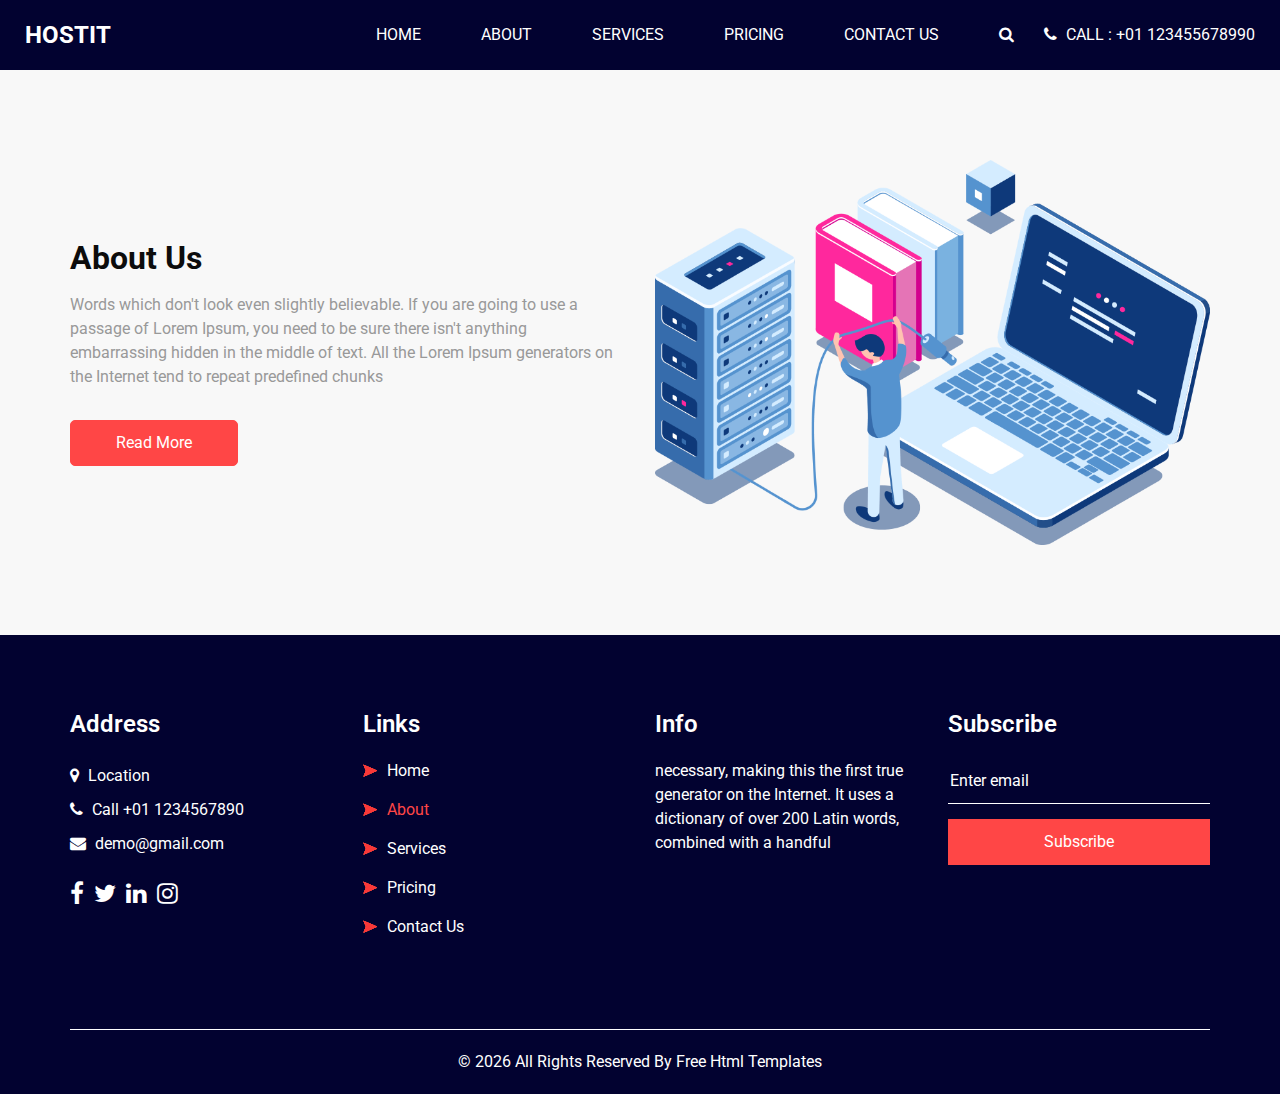
==== about.html @ ff84e7db "Add files via upload" ====
<!DOCTYPE html>
<html>

<head>
  <!-- Basic -->
  <meta charset="utf-8" />
  <meta http-equiv="X-UA-Compatible" content="IE=edge" />
  <!-- Mobile Metas -->
  <meta name="viewport" content="width=device-width, initial-scale=1, shrink-to-fit=no" />
  <!-- Site Metas -->
  <link rel="icon" href="images/fevicon.png" type="image/gif" />
  <meta name="keywords" content="" />
  <meta name="description" content="" />
  <meta name="author" content="" />

  <title>Hostit</title>


  <!-- bootstrap core css -->
  <link rel="stylesheet" type="text/css" href="css/bootstrap.css" />

  <!-- fonts style -->
  <link href="https://fonts.googleapis.com/css2?family=Roboto:wght@400;500;700;900&display=swap" rel="stylesheet">

  <!-- font awesome style -->
  <link href="css/font-awesome.min.css" rel="stylesheet" />

  <!-- Custom styles for this template -->
  <link href="css/style.css" rel="stylesheet" />
  <!-- responsive style -->
  <link href="css/responsive.css" rel="stylesheet" />

</head>

<body class="sub_page">

  <div class="hero_area">
    <!-- header section strats -->
    <header class="header_section">
      <div class="container-fluid">
        <nav class="navbar navbar-expand-lg custom_nav-container ">
          <a class="navbar-brand" href="index.html">
            <span>Hostit</span>
          </a>

          <button class="navbar-toggler" type="button" data-toggle="collapse" data-target="#navbarSupportedContent" aria-controls="navbarSupportedContent" aria-expanded="false" aria-label="Toggle navigation">
            <span class=""> </span>
          </button>

          <div class="collapse navbar-collapse" id="navbarSupportedContent">
            <ul class="navbar-nav  ml-auto">
              <li class="nav-item ">
                <a class="nav-link" href="index.html">Home <span class="sr-only">(current)</span></a>
              </li>
              <li class="nav-item active">
                <a class="nav-link" href="about.html"> About</a>
              </li>
              <li class="nav-item">
                <a class="nav-link" href="service.html">Services</a>
              </li>
              <li class="nav-item">
                <a class="nav-link" href="price.html">Pricing</a>
              </li>
              <li class="nav-item">
                <a class="nav-link" href="contact.html">Contact Us</a>
              </li>
            </ul>
            <div class="quote_btn-container">
              <form class="form-inline">
                <button class="btn   nav_search-btn" type="submit">
                  <i class="fa fa-search" aria-hidden="true"></i>
                </button>
              </form>
              <a href="">
                <i class="fa fa-phone" aria-hidden="true"></i>
                <span>
                  Call : +01 123455678990
                </span>
              </a>
            </div>
          </div>
        </nav>
      </div>
    </header>
    <!-- end header section -->
  </div>

  <!-- about section -->

  <section class="about_section layout_padding">
    <div class="container  ">
      <div class="row">
        <div class="col-md-6">
          <div class="detail-box">
            <div class="heading_container">
              <h2>
                About Us
              </h2>
            </div>
            <p>
              Words which don't look even slightly believable. If you are going to use a passage of Lorem Ipsum, you need to be sure there isn't anything embarrassing hidden in the middle of text. All the Lorem Ipsum generators on the Internet tend to repeat predefined chunks </p>
            <a href="">
              Read More
            </a>
          </div>
        </div>
        <div class="col-md-6 ">
          <div class="img-box">
            <img src="images/about-img.png" alt="">
          </div>
        </div>

      </div>
    </div>
  </section>

  <!-- end about section -->

  <!-- info section -->

  <section class="info_section layout_padding2">
    <div class="container">
      <div class="row">
        <div class="col-md-3">
          <div class="info_contact">
            <h4>
              Address
            </h4>
            <div class="contact_link_box">
              <a href="">
                <i class="fa fa-map-marker" aria-hidden="true"></i>
                <span>
                  Location
                </span>
              </a>
              <a href="">
                <i class="fa fa-phone" aria-hidden="true"></i>
                <span>
                  Call +01 1234567890
                </span>
              </a>
              <a href="">
                <i class="fa fa-envelope" aria-hidden="true"></i>
                <span>
                  demo@gmail.com
                </span>
              </a>
            </div>
          </div>
          <div class="info_social">
            <a href="">
              <i class="fa fa-facebook" aria-hidden="true"></i>
            </a>
            <a href="">
              <i class="fa fa-twitter" aria-hidden="true"></i>
            </a>
            <a href="">
              <i class="fa fa-linkedin" aria-hidden="true"></i>
            </a>
            <a href="">
              <i class="fa fa-instagram" aria-hidden="true"></i>
            </a>
          </div>
        </div>
        <div class="col-md-3">
          <div class="info_link_box">
            <h4>
              Links
            </h4>
            <div class="info_links">
              <a class="" href="index.html">
                <img src="images/nav-bullet.png" alt="">
                Home
              </a>
              <a class="active" href="about.html">
                <img src="images/nav-bullet.png" alt="">
                About
              </a>
              <a class="" href="service.html">
                <img src="images/nav-bullet.png" alt="">
                Services
              </a>
              <a class="" href="price.html">
                <img src="images/nav-bullet.png" alt="">
                Pricing
              </a>
              <a class="" href="contact.html">
                <img src="images/nav-bullet.png" alt="">
                Contact Us
              </a>
            </div>
          </div>
        </div>
        <div class="col-md-3">
          <div class="info_detail">
            <h4>
              Info
            </h4>
            <p>
              necessary, making this the first true generator on the Internet. It uses a dictionary of over 200 Latin words, combined with a handful
            </p>
          </div>
        </div>
        <div class="col-md-3 mb-0">
          <h4>
            Subscribe
          </h4>
          <form action="#">
            <input type="text" placeholder="Enter email" />
            <button type="submit">
              Subscribe
            </button>
          </form>
        </div>
      </div>
    </div>
  </section>

  <!-- end info section -->


  <!-- footer section -->
  <footer class="footer_section">
    <div class="container">
      <p>
        &copy; <span id="displayYear"></span> All Rights Reserved By
        <a href="https://html.design/">Free Html Templates</a>
      </p>
    </div>
  </footer>
  <!-- footer section -->

  <!-- jQery -->
  <script src="js/jquery-3.4.1.min.js"></script>
  <!-- bootstrap js -->
  <script src="js/bootstrap.js"></script>
  <!-- custom js -->
  <script src="js/custom.js"></script>


</body>

</html>
---- css/style.css ----
body {
  font-family: "Roboto", sans-serif;
  color: #0c0c0c;
  background-color: #f8f8f8;
  overflow-x: hidden;
}

.layout_padding {
  padding: 90px 0;
}

.layout_padding2 {
  padding: 75px 0;
}

.layout_padding2-top {
  padding-top: 75px;
}

.layout_padding2-bottom {
  padding-bottom: 75px;
}

.layout_padding-top {
  padding-top: 90px;
}

.layout_padding-bottom {
  padding-bottom: 90px;
}

.heading_container {
  display: -webkit-box;
  display: -ms-flexbox;
  display: flex;
  -webkit-box-orient: vertical;
  -webkit-box-direction: normal;
      -ms-flex-direction: column;
          flex-direction: column;
  -webkit-box-align: start;
      -ms-flex-align: start;
          align-items: flex-start;
}

.heading_container h2 {
  position: relative;
  font-weight: bold;
  margin: 0;
}

.heading_container.heading_center {
  -webkit-box-align: center;
      -ms-flex-align: center;
          align-items: center;
  text-align: center;
}

.heading_container p {
  margin-top: 10px;
  margin-bottom: 0;
}

.container_border_style {
  position: relative;
  padding: 20px;
}

.container_border_style::before, .container_border_style::after {
  content: "";
  position: absolute;
  top: 50%;
  width: 3px;
  height: 90px;
  background-color: #03a7d3;
  -webkit-transform: translateY(-50%);
          transform: translateY(-50%);
}

.container_border_style::before {
  left: 0;
}

.container_border_style::after {
  right: 0;
}

a,
a:hover,
a:focus {
  text-decoration: none;
}

a:hover,
a:focus {
  color: initial;
}

.btn,
.btn:focus {
  outline: none !important;
  -webkit-box-shadow: none;
          box-shadow: none;
}

/*header section*/
.hero_area {
  position: relative;
  background-color: #020230;
  min-height: 100vh;
  display: -webkit-box;
  display: -ms-flexbox;
  display: flex;
  -webkit-box-orient: vertical;
  -webkit-box-direction: normal;
      -ms-flex-direction: column;
          flex-direction: column;
}

.sub_page .hero_area {
  min-height: auto;
}

.header_section .container-fluid {
  padding-right: 25px;
  padding-left: 25px;
}

.navbar-brand span {
  font-weight: bold;
  color: #ffffff;
  font-size: 24px;
  text-transform: uppercase;
}

.custom_nav-container {
  padding: 10px 0;
}

.custom_nav-container .navbar-nav .nav-item .nav-link {
  padding: 3px 15px;
  margin: 10px 15px;
  color: #ffffff;
  text-align: center;
  text-transform: uppercase;
}

.custom_nav-container .nav_search-btn {
  width: 35px;
  height: 35px;
  padding: 0;
  border: none;
  color: #ffffff;
  margin: 0 20px;
}

.custom_nav-container .navbar-toggler {
  outline: none;
}

.custom_nav-container .navbar-toggler {
  padding: 0;
  width: 37px;
  height: 42px;
  -webkit-transition: all 0.3s;
  transition: all 0.3s;
}

.custom_nav-container .navbar-toggler span {
  display: block;
  width: 35px;
  height: 4px;
  background-color: #ffffff;
  margin: 7px 0;
  -webkit-transition: all 0.3s;
  transition: all 0.3s;
  position: relative;
  border-radius: 5px;
  transition: all 0.3s;
}

.custom_nav-container .navbar-toggler span::before, .custom_nav-container .navbar-toggler span::after {
  content: "";
  position: absolute;
  left: 0;
  height: 100%;
  width: 100%;
  background-color: #ffffff;
  top: -10px;
  border-radius: 5px;
  -webkit-transition: all 0.3s;
  transition: all 0.3s;
}

.custom_nav-container .navbar-toggler span::after {
  top: 10px;
}

.custom_nav-container .navbar-toggler[aria-expanded="true"] {
  -webkit-transform: rotate(360deg);
          transform: rotate(360deg);
}

.custom_nav-container .navbar-toggler[aria-expanded="true"] span {
  -webkit-transform: rotate(45deg);
          transform: rotate(45deg);
}

.custom_nav-container .navbar-toggler[aria-expanded="true"] span::before, .custom_nav-container .navbar-toggler[aria-expanded="true"] span::after {
  -webkit-transform: rotate(90deg);
          transform: rotate(90deg);
  top: 0;
}

.custom_nav-container .navbar-toggler[aria-expanded="true"] .s-1 {
  -webkit-transform: rotate(45deg);
          transform: rotate(45deg);
  margin: 0;
  margin-bottom: -4px;
}

.custom_nav-container .navbar-toggler[aria-expanded="true"] .s-2 {
  display: none;
}

.custom_nav-container .navbar-toggler[aria-expanded="true"] .s-3 {
  -webkit-transform: rotate(-45deg);
          transform: rotate(-45deg);
  margin: 0;
  margin-top: -4px;
}

.custom_nav-container .navbar-toggler[aria-expanded="false"] .s-1,
.custom_nav-container .navbar-toggler[aria-expanded="false"] .s-2,
.custom_nav-container .navbar-toggler[aria-expanded="false"] .s-3 {
  -webkit-transform: none;
          transform: none;
}

.quote_btn-container {
  display: -webkit-box;
  display: -ms-flexbox;
  display: flex;
  -webkit-box-align: center;
      -ms-flex-align: center;
          align-items: center;
}

.quote_btn-container a {
  color: #ffffff;
  text-transform: uppercase;
}

.quote_btn-container a span {
  margin-left: 5px;
}

/*end header section*/
/* slider section */
.slider_section {
  -webkit-box-flex: 1;
      -ms-flex: 1;
          flex: 1;
  display: -webkit-box;
  display: -ms-flexbox;
  display: flex;
  -webkit-box-align: center;
      -ms-flex-align: center;
          align-items: center;
  padding-top: 45px;
  padding-bottom: 90px;
}

.slider_section .row {
  -webkit-box-align: center;
      -ms-flex-align: center;
          align-items: center;
}

.slider_section #customCarousel1 {
  width: 100%;
  position: unset;
}

.slider_section .detail-box {
  color: #ffffff;
}

.slider_section .detail-box h1 {
  font-weight: bold;
  margin-bottom: 25px;
  font-size: 2rem;
}

.slider_section .detail-box h1 span {
  font-size: 3rem;
  color: #03a7d3;
}

.slider_section .detail-box .btn-box {
  display: -webkit-box;
  display: -ms-flexbox;
  display: flex;
  margin: 0 -5px;
}

.slider_section .detail-box a {
  margin: 5px;
  width: 195px;
  text-align: center;
}

.slider_section .detail-box .btn-1 {
  display: inline-block;
  padding: 10px 15px;
  background-color: #03a7d3;
  color: #ffffff;
  border-radius: 5px;
  border: 1px solid #03a7d3;
  -webkit-transition: all .3s;
  transition: all .3s;
}

.slider_section .detail-box .btn-1:hover {
  background-color: transparent;
  color: #03a7d3;
}

.slider_section .detail-box .btn-2 {
  display: inline-block;
  padding: 10px 15px;
  background-color: #ff4646;
  color: #ffffff;
  border-radius: 5px;
  border: 1px solid #ff4646;
  -webkit-transition: all .3s;
  transition: all .3s;
}

.slider_section .detail-box .btn-2:hover {
  background-color: transparent;
  color: #ff4646;
}

.slider_section .img-box img {
  width: 100%;
}

.slider_section .carousel_btn-box {
  position: absolute;
  bottom: 0;
  left: 0;
  display: -webkit-box;
  display: -ms-flexbox;
  display: flex;
  -webkit-box-pack: justify;
      -ms-flex-pack: justify;
          justify-content: space-between;
  width: 100%;
  height: 50px;
  z-index: 3;
  font-size: 22px;
}

.slider_section .carousel_btn-box .carousel-control-prev,
.slider_section .carousel_btn-box .carousel-control-next {
  position: unset;
  width: 50px;
  height: 50px;
  background-color: #03a7d3;
  opacity: 1;
  font-size: 28px;
  -webkit-transition: all .3s;
  transition: all .3s;
}

.slider_section .carousel_btn-box .carousel-control-prev:hover,
.slider_section .carousel_btn-box .carousel-control-next:hover {
  background-color: #ffffff;
  color: #000000;
}

.about_section .row {
  -webkit-box-align: center;
      -ms-flex-align: center;
          align-items: center;
}

.about_section .img-box img {
  max-width: 100%;
}

.about_section .detail-box p {
  color: #999;
  margin-top: 15px;
}

.about_section .detail-box a {
  display: inline-block;
  padding: 10px 45px;
  background-color: #ff4646;
  color: #ffffff;
  border-radius: 5px;
  border: 1px solid #ff4646;
  -webkit-transition: all .3s;
  transition: all .3s;
  margin-top: 15px;
}

.about_section .detail-box a:hover {
  background-color: transparent;
  color: #ff4646;
}

.service_section {
  position: relative;
}

.service_section .box {
  margin-top: 45px;
  display: -webkit-box;
  display: -ms-flexbox;
  display: flex;
  -webkit-box-orient: vertical;
  -webkit-box-direction: normal;
      -ms-flex-direction: column;
          flex-direction: column;
  -webkit-box-align: center;
      -ms-flex-align: center;
          align-items: center;
  text-align: center;
  padding: 25px;
  background-color: #fafafa;
  -webkit-box-shadow: 0 0 5px 0 rgba(0, 0, 0, 0.15);
          box-shadow: 0 0 5px 0 rgba(0, 0, 0, 0.15);
}

.service_section .box .img-box {
  width: 75px;
  height: 75px;
  background-color: #03a7d3;
  border-radius: 100%;
  display: -webkit-box;
  display: -ms-flexbox;
  display: flex;
  -webkit-box-pack: center;
      -ms-flex-pack: center;
          justify-content: center;
  -webkit-box-align: center;
      -ms-flex-align: center;
          align-items: center;
  -webkit-transition: all .2s;
  transition: all .2s;
  padding: 10px;
}

.service_section .box .img-box img {
  width: 100%;
  max-width: 45px;
  max-height: 45px;
}

.service_section .box .detail-box {
  margin-top: 15px;
}

.service_section .box .detail-box h4 {
  font-weight: bold;
  font-size: 22px;
}

.service_section .box .detail-box a {
  color: #03a7d3;
}

.service_section .box .detail-box a:hover {
  color: #ff4646;
}

.service_section .box:hover .img-box {
  background-color: #ff4646;
}

.server_section {
  background: linear-gradient(110deg, transparent 25%, #020230 25%);
  padding: 55px 0;
  color: #ffffff;
}

.server_section .row {
  -webkit-box-align: center;
      -ms-flex-align: center;
          align-items: center;
}

.server_section .img-box {
  position: relative;
}

.server_section .img-box img {
  width: 100%;
}

.server_section .img-box .play_btn {
  position: absolute;
  top: 50%;
  left: 50%;
  display: -webkit-box;
  display: -ms-flexbox;
  display: flex;
  -webkit-box-align: center;
      -ms-flex-align: center;
          align-items: center;
  -webkit-box-pack: center;
      -ms-flex-pack: center;
          justify-content: center;
  width: 65px;
  height: 65px;
  -webkit-transform: translate(-50%, -50%);
          transform: translate(-50%, -50%);
  border: none;
}

.server_section .img-box .play_btn button {
  background-color: transparent;
  border: none;
  background-color: #03a7d3;
  color: #ffffff;
  width: 100%;
  height: 100%;
  border-radius: 100%;
  position: relative;
  z-index: 3;
  outline: none;
}

.server_section .img-box .play_btn:before, .server_section .img-box .play_btn:after {
  content: "";
  width: 100%;
  height: 100%;
  position: absolute;
  top: 50%;
  left: 50%;
  background-color: #03a7d3;
  opacity: 1;
  border-radius: 100%;
  -webkit-transform: translate(-50%, -50%);
          transform: translate(-50%, -50%);
}

.server_section .img-box .play_btn:before {
  z-index: 2;
  -webkit-animation: before-animation 1500ms infinite;
          animation: before-animation 1500ms infinite;
}

.server_section .img-box .play_btn:after {
  z-index: 1;
  -webkit-animation: after-animation 1500ms infinite;
          animation: after-animation 1500ms infinite;
}

@-webkit-keyframes before-animation {
  0% {
    -webkit-transform: translateX(-50%) translateY(-50%) translateZ(0) scale(1);
            transform: translateX(-50%) translateY(-50%) translateZ(0) scale(1);
    opacity: 1;
  }
  100% {
    -webkit-transform: translateX(-50%) translateY(-50%) translateZ(0) scale(1.5);
            transform: translateX(-50%) translateY(-50%) translateZ(0) scale(1.5);
    opacity: 0;
  }
}

@keyframes before-animation {
  0% {
    -webkit-transform: translateX(-50%) translateY(-50%) translateZ(0) scale(1);
            transform: translateX(-50%) translateY(-50%) translateZ(0) scale(1);
    opacity: 1;
  }
  100% {
    -webkit-transform: translateX(-50%) translateY(-50%) translateZ(0) scale(1.5);
            transform: translateX(-50%) translateY(-50%) translateZ(0) scale(1.5);
    opacity: 0;
  }
}

@-webkit-keyframes after-animation {
  0% {
    -webkit-transform: translateX(-50%) translateY(-50%) translateZ(0) scale(1);
            transform: translateX(-50%) translateY(-50%) translateZ(0) scale(1);
    opacity: 1;
  }
  100% {
    -webkit-transform: translateX(-50%) translateY(-50%) translateZ(0) scale(2);
            transform: translateX(-50%) translateY(-50%) translateZ(0) scale(2);
    opacity: 0;
  }
}

@keyframes after-animation {
  0% {
    -webkit-transform: translateX(-50%) translateY(-50%) translateZ(0) scale(1);
            transform: translateX(-50%) translateY(-50%) translateZ(0) scale(1);
    opacity: 1;
  }
  100% {
    -webkit-transform: translateX(-50%) translateY(-50%) translateZ(0) scale(2);
            transform: translateX(-50%) translateY(-50%) translateZ(0) scale(2);
    opacity: 0;
  }
}

.server_section .detail-box a {
  display: inline-block;
  padding: 10px 45px;
  background-color: #ff4646;
  color: #ffffff;
  border-radius: 5px;
  border: 1px solid #ff4646;
  -webkit-transition: all .3s;
  transition: all .3s;
  margin-top: 25px;
}

.server_section .detail-box a:hover {
  background-color: transparent;
  color: #ff4646;
}

.price_section .price_container {
  display: -webkit-box;
  display: -ms-flexbox;
  display: flex;
  -ms-flex-wrap: wrap;
      flex-wrap: wrap;
  -webkit-box-pack: center;
      -ms-flex-pack: center;
          justify-content: center;
  text-align: center;
}

.price_section .price_container .box {
  margin: 45px 15px 0 15px;
}

.price_section .price_container .box .detail-box {
  width: 300px;
  padding: 40px 20px 15px 20px;
  background-color: #fff;
  border-radius: 25px;
  -webkit-box-shadow: 0 0 5px 0 rgba(0, 0, 0, 0.1);
          box-shadow: 0 0 5px 0 rgba(0, 0, 0, 0.1);
}

.price_section .price_container .box .detail-box h2 {
  font-weight: bold;
}

.price_section .price_container .box .detail-box h2 span {
  font-size: 3rem;
}

.price_section .price_container .box .detail-box h6 {
  text-transform: uppercase;
  color: #03a7d3;
  font-size: 20px;
  margin-bottom: 10px;
}

.price_section .price_container .box .price_features {
  padding: 0;
  list-style-type: none;
}

.price_section .price_container .box .price_features li {
  margin: 10px 0;
}

.price_section .price_container .box .btn-box {
  margin-top: 25px;
}

.price_section .price_container .box .btn-box a {
  display: inline-block;
  padding: 10px 35px;
  background-color: #ff4646;
  color: #ffffff;
  border-radius: 5px;
  border: 1px solid #ff4646;
  -webkit-transition: all .3s;
  transition: all .3s;
  border: none;
}

.price_section .price_container .box .btn-box a:hover {
  background-color: transparent;
  color: #ff4646;
}

.price_section .price_container .box .btn-box a:hover {
  background-color: #03a7d3;
  color: #ffffff;
}

.price_section .price_container .box:hover {
  color: #ffffff;
}

.price_section .price_container .box:hover .detail-box {
  background-color: #03a7d3;
}

.price_section .price_container .box:hover h6 {
  color: #ffffff;
}

.price_section .price_container .box:hover a {
  background-color: #03a7d3;
  color: #ffffff;
}

.client_section {
  padding-bottom: 45px;
}

.client_section .heading_container {
  margin-bottom: 35px;
}

.client_section .box {
  display: -webkit-box;
  display: -ms-flexbox;
  display: flex;
  -webkit-box-align: center;
      -ms-flex-align: center;
          align-items: center;
  margin: 45px 0;
}

.client_section .box .img-box {
  width: 125px;
  height: 125px;
  min-width: 125px;
  border-radius: 100%;
  overflow: hidden;
  margin-right: -65px;
  position: relative;
}

.client_section .box .img-box img {
  width: 100%;
}

.client_section .box .client_info {
  display: -webkit-box;
  display: -ms-flexbox;
  display: flex;
  -webkit-box-pack: justify;
      -ms-flex-pack: justify;
          justify-content: space-between;
}

.client_section .box .client_info .client_name h5 {
  font-weight: bold;
  color: #03a7d3;
  margin-bottom: 0;
  text-transform: uppercase;
}

.client_section .box .client_info .client_name h6 {
  margin-bottom: 0;
  color: #ff4646;
  font-weight: normal;
  font-size: 14px;
  text-transform: uppercase;
}

.client_section .box .client_info i {
  font-size: 24px;
  color: #03a7d3;
}

.client_section .box p {
  margin-top: 25px;
}

.client_section .box .detail-box {
  background-color: #ffffff;
  padding: 45px 45px 45px 85px;
  -webkit-box-shadow: 0 0 5px 0 rgba(0, 0, 0, 0.2);
          box-shadow: 0 0 5px 0 rgba(0, 0, 0, 0.2);
}

.client_section .carousel-control-prev,
.client_section .carousel-control-next {
  width: 50px;
  height: 50px;
  background-color: #03a7d3;
  opacity: 1;
  font-size: 28px;
  font-weight: bold;
  top: 50%;
  -webkit-transform: translateY(-50%);
          transform: translateY(-50%);
}

.client_section .carousel-control-prev {
  left: 0;
}

.client_section .carousel-control-next {
  right: 0;
}

.contact_section {
  position: relative;
}

.contact_section .heading_container {
  margin-bottom: 45px;
}

.contact_section .form_container input {
  width: 100%;
  border: 1px solid #b0b0b0;
  height: 50px;
  margin-bottom: 25px;
  padding-left: 15px;
  background-color: transparent;
  outline: none;
  color: #101010;
}

.contact_section .form_container input::-webkit-input-placeholder {
  color: #b0b0b0;
}

.contact_section .form_container input:-ms-input-placeholder {
  color: #b0b0b0;
}

.contact_section .form_container input::-ms-input-placeholder {
  color: #b0b0b0;
}

.contact_section .form_container input::placeholder {
  color: #b0b0b0;
}

.contact_section .form_container input.message-box {
  height: 120px;
}

.contact_section .form_container .btn_box {
  display: -webkit-box;
  display: -ms-flexbox;
  display: flex;
  -webkit-box-pack: center;
      -ms-flex-pack: center;
          justify-content: center;
}

.contact_section .form_container button {
  border: none;
  text-transform: uppercase;
  display: inline-block;
  padding: 15px 65px;
  background-color: #ff4646;
  color: #ffffff;
  border-radius: 0;
  border: 1px solid #ff4646;
  -webkit-transition: all .3s;
  transition: all .3s;
  font-weight: bold;
}

.contact_section .form_container button:hover {
  background-color: transparent;
  color: #ff4646;
}

/* info section */
.info_section {
  background-color: #020230;
  color: #ffffff;
}

.info_section h4 {
  font-weight: 600;
  margin-bottom: 20px;
}

.info_section .info_contact .contact_link_box {
  display: -webkit-box;
  display: -ms-flexbox;
  display: flex;
  -webkit-box-orient: vertical;
  -webkit-box-direction: normal;
      -ms-flex-direction: column;
          flex-direction: column;
}

.info_section .info_contact .contact_link_box a {
  margin: 5px 0;
  color: #ffffff;
}

.info_section .info_contact .contact_link_box a i {
  margin-right: 5px;
}

.info_section .info_contact .contact_link_box a:hover {
  color: #ff4646;
}

.info_section .info_social {
  display: -webkit-box;
  display: -ms-flexbox;
  display: flex;
  margin-top: 20px;
}

.info_section .info_social a {
  display: -webkit-box;
  display: -ms-flexbox;
  display: flex;
  -webkit-box-pack: center;
      -ms-flex-pack: center;
          justify-content: center;
  -webkit-box-align: center;
      -ms-flex-align: center;
          align-items: center;
  color: #ffffff;
  border-radius: 100%;
  margin-right: 10px;
  font-size: 24px;
}

.info_section .info_social a:hover {
  color: #ff4646;
}

.info_section .info_links {
  display: -webkit-box;
  display: -ms-flexbox;
  display: flex;
  -webkit-box-orient: vertical;
  -webkit-box-direction: normal;
      -ms-flex-direction: column;
          flex-direction: column;
  -ms-flex-wrap: wrap;
      flex-wrap: wrap;
}

.info_section .info_links a {
  display: -webkit-box;
  display: -ms-flexbox;
  display: flex;
  -webkit-box-align: center;
      -ms-flex-align: center;
          align-items: center;
  margin-bottom: 15px;
  color: #ffffff;
}

.info_section .info_links a img {
  margin-right: 10px;
}

.info_section .info_links a:hover, .info_section .info_links a.active {
  color: #ff4646;
}

.info_section form input {
  border: none;
  border-bottom: 1px solid #ffffff;
  background-color: transparent;
  width: 100%;
  height: 45px;
  color: #ffffff;
  outline: none;
}

.info_section form input::-webkit-input-placeholder {
  color: #ffffff;
}

.info_section form input:-ms-input-placeholder {
  color: #ffffff;
}

.info_section form input::-ms-input-placeholder {
  color: #ffffff;
}

.info_section form input::placeholder {
  color: #ffffff;
}

.info_section form button {
  width: 100%;
  text-align: center;
  display: inline-block;
  padding: 10px 55px;
  background-color: #ff4646;
  color: #ffffff;
  border-radius: 0;
  border: 1px solid #ff4646;
  -webkit-transition: all .3s;
  transition: all .3s;
  margin-top: 15px;
}

.info_section form button:hover {
  background-color: transparent;
  color: #ff4646;
}

/* end info section */
/* footer section*/
.footer_section {
  position: relative;
  background-color: #020230;
  text-align: center;
}

.footer_section p {
  color: #ffffff;
  padding: 20px 0;
  margin: 0;
  border-top: 1px solid #ffffff;
}

.footer_section p a {
  color: inherit;
}
/*# sourceMappingURL=style.css.map */
---- css/responsive.css ----
@media (max-width: 1300px) {}

@media (max-width: 1120px) {}

@media (max-width: 992px) {
  .hero_area {
    min-height: auto;
  }

  #navbarSupportedContent {
    padding: 15px 0 25px 0;
  }

  .quote_btn-container {
    flex-direction: column;
    align-items: center;
  }

  .quote_btn-container a {
    margin-right: 0;
    margin-top: 10px;
  }

  .slider_section {
    padding: 45px 0 90px 0;
  }


  .client_section .box {
    margin: 15px;
  }

  .client_section .carousel_btn-box {
    display: flex;
    justify-content: center;
    margin-top: 45px;
  }

  .client_section .carousel-control-prev,
  .client_section .carousel-control-next {
    position: unset;
    margin: 0 2.5px;
    width: 45px;
    height: 45px;
  }

  .info_section .info_main_row>div {
    margin-bottom: 25px;
  }
}

@media (max-width: 768px) {
  .slider_section .detail-box {
    margin-bottom: 45px;
    text-align: center;
  }

  .slider_section .detail-box .btn-box {
    justify-content: center;
  }

  .about_section .detail-box {
    margin-bottom: 45px;
  }


  .service_section .row .service_col_middle {
    order: 2;
  }

  .service_section .service_col_middle .box {
    margin-bottom: 45px;
  }

  .server_section {
    background: none;
    background-color: #020230;
  }

  .server_section .img-box {
    margin-bottom: 25px;
  }

  .contact_section .form_container {
    margin-right: 0;
    margin-bottom: 45px;
  }

  .info_section .row>div {
    display: flex;
    flex-direction: column;
    align-items: center;
    text-align: center;
    margin-bottom: 35px;
  }

  .info_section .info_links {
    align-items: center;
  }
}

@media (max-width: 576px) {


  .client_section .box {
    flex-direction: column;
    align-items: center;
  }

  .client_section .box .detail-box {
    padding: 85px 45px 45px 45px;

  }

  .client_section .box .img-box {
    margin-right: 0;
    margin-bottom: -65px;
  }
}

@media (max-width: 480px) {}

@media (max-width: 420px) {}

@media (max-width: 376px) {
  .slider_section .detail_box h1 {
    font-size: 2.5rem;
  }
}

@media (min-width: 1200px) {
  .container {
    max-width: 1170px;
  }
}
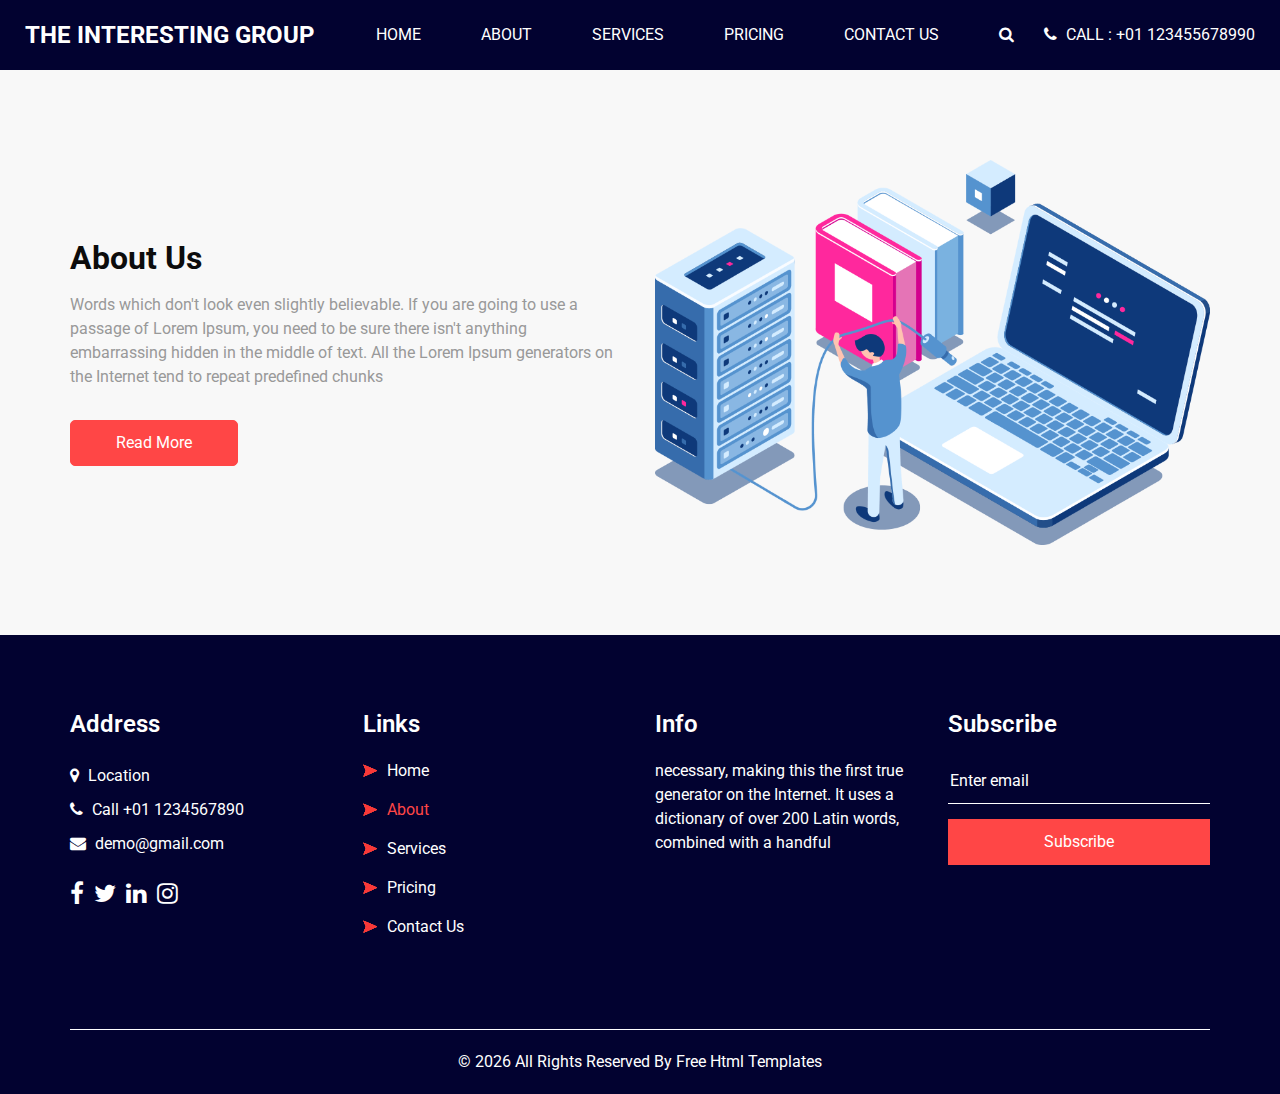
==== commit 2f802410: "TIG" ====
--- a/about.html
+++ b/about.html
@@ -13,7 +13,7 @@
   <meta name="description" content="" />
   <meta name="author" content="" />
 
-  <title>Hostit</title>
+  <title>The Interesting Group</title>
 
 
   <!-- bootstrap core css -->
@@ -40,7 +40,7 @@
       <div class="container-fluid">
         <nav class="navbar navbar-expand-lg custom_nav-container ">
           <a class="navbar-brand" href="index.html">
-            <span>Hostit</span>
+            <span>The Interesting Group</span>
           </a>
 
           <button class="navbar-toggler" type="button" data-toggle="collapse" data-target="#navbarSupportedContent" aria-controls="navbarSupportedContent" aria-expanded="false" aria-label="Toggle navigation">
